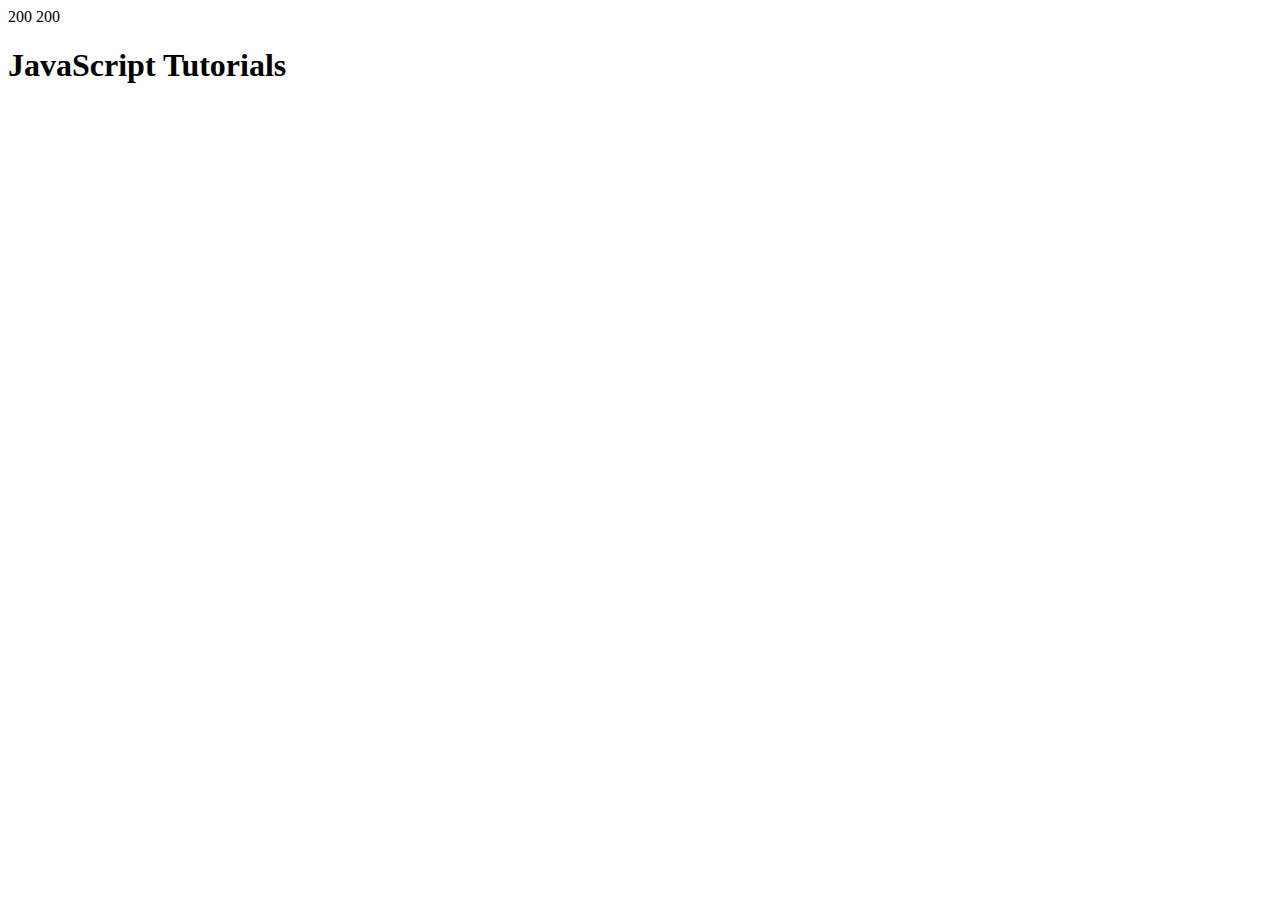
==== index.html @ e72ee320 "Traininfg Assignments" ====
<!DOCTYPE html>
<html lang="en">
<head>
    <meta charset="UTF-8">
    <meta http-equiv="X-UA-Compatible" content="IE=edge">
    <meta name="viewport" content="width=device-width, initial-scale=1.0">
    <title>Document</title>
    <script src="/index.js"></script>
    <link rel="stylesheet" href="index.css">
</head>
<body>
    <h1>JavaScript Tutorials</h1>
    <p id="person"></p>
  

</body>
</html>
---- index.css ----
.bg{
    background-color: aqua;
    font-weight: bold;
}
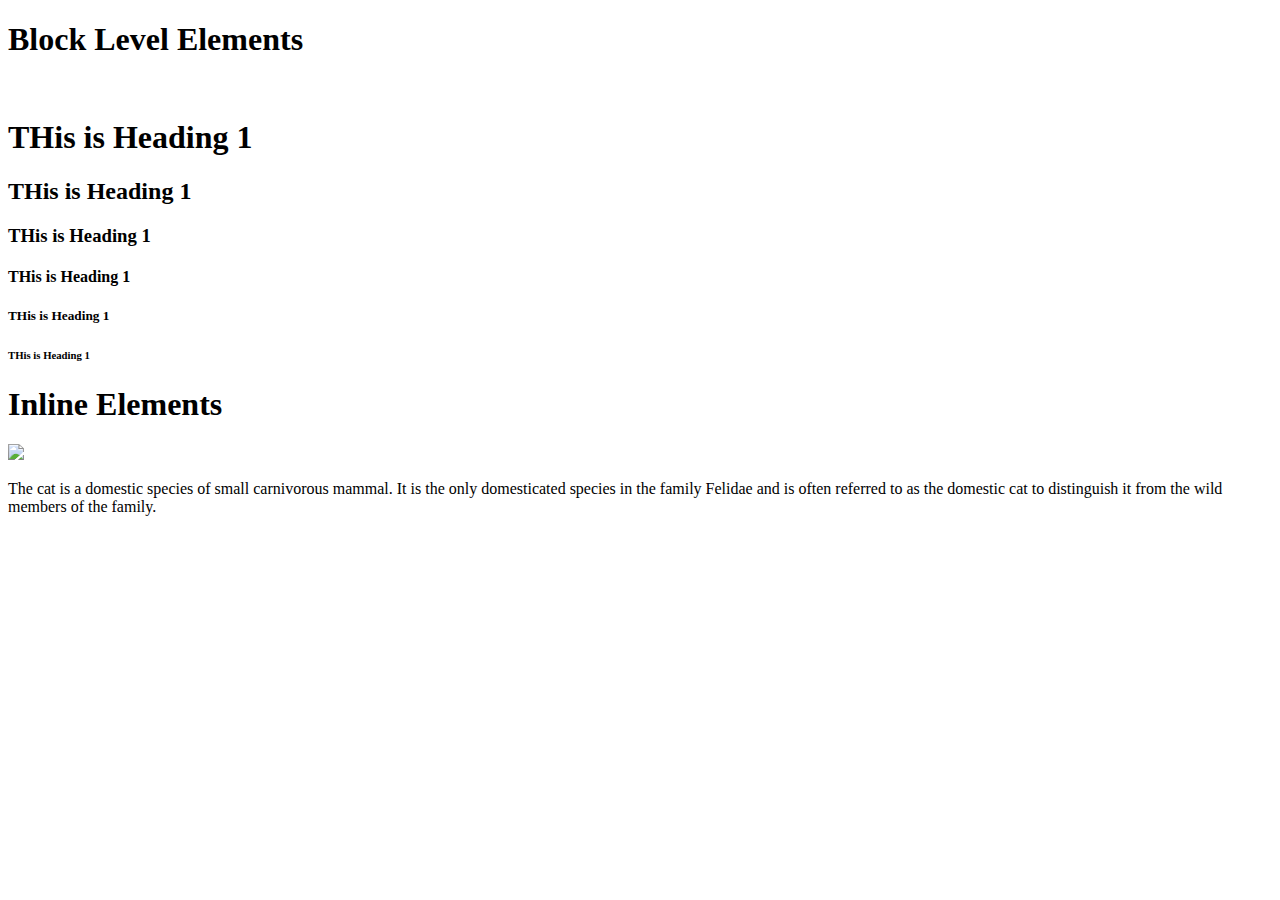
==== commit 9af98552: "Modiifcation are done" ====
--- a/index.html
+++ b/index.html
@@ -5,13 +5,29 @@
     <meta http-equiv="X-UA-Compatible" content="IE=edge">
     <meta name="viewport" content="width=device-width, initial-scale=1.0">
     <title>Document</title>
-    <script src="/index.js"></script>
-    <link rel="stylesheet" href="index.css">
+    
+    
 </head>
 <body>
-    <h1>JavaScript Tutorials</h1>
-    <p id="person"></p>
-  
+    <h1>Block Level Elements</h1>
+    <br>
+   <h1>THis is Heading 1</h1>
+   <h2>THis is Heading 1</h2>
+   <h3>THis is Heading 1</h3>
+   <h4>THis is Heading 1</h4>
+   <h5>THis is Heading 1</h5>
+   <h6>THis is Heading 1</h6>
+
+   
+  <h1>Inline Elements</h1>
+ <div>
+    <aside><img src="https://img.freepik.com/free-photo/grey-british-longhair-sitting-white_191971-22443.jpg?w=900" height="100vh" >
+    <p>The cat is a domestic species of small carnivorous mammal. It is the only domesticated species in the family Felidae and is often referred to as
+         the domestic cat to distinguish it from the wild members of the family.</p>
+         
+ </div>
+
+ 
 
 </body>
 </html>